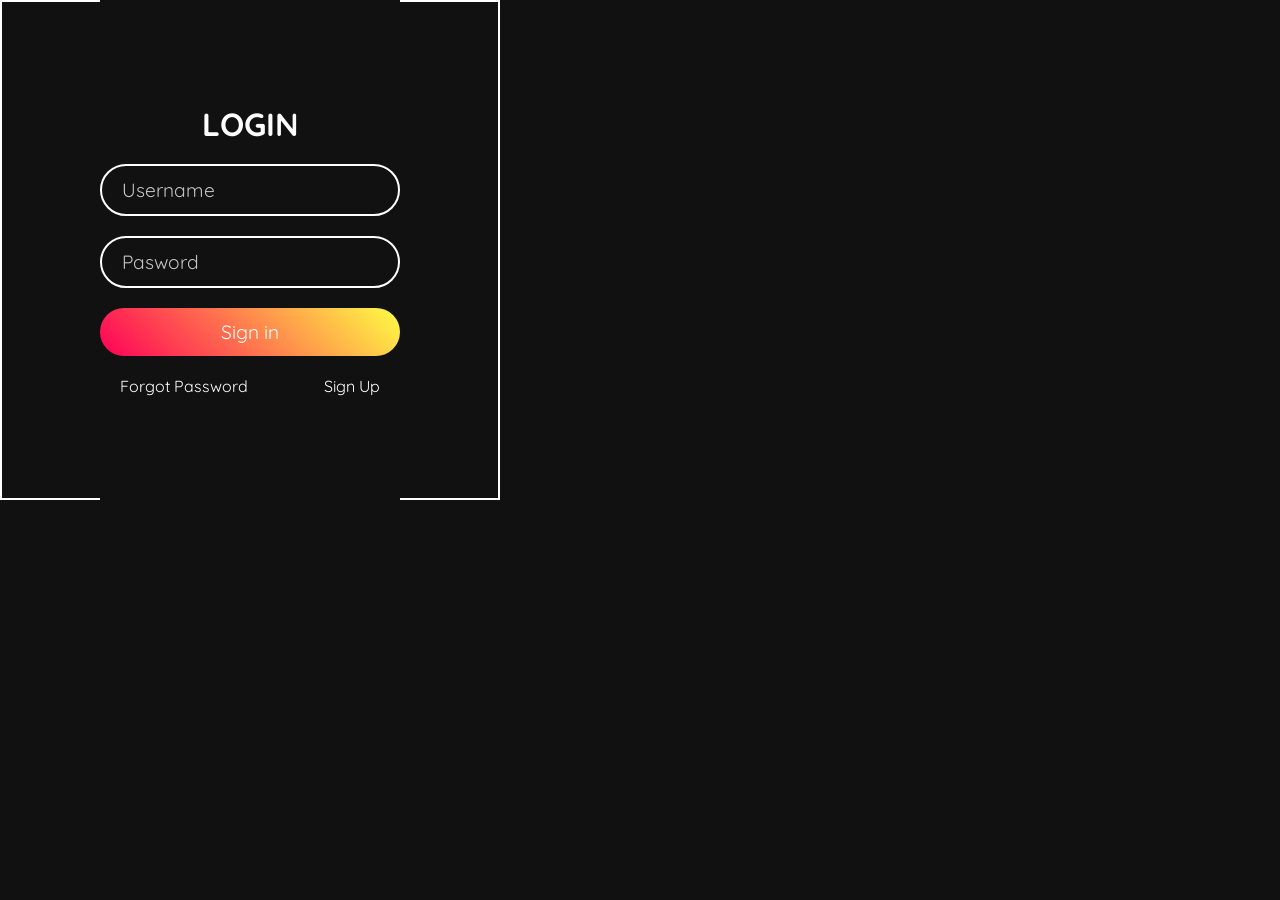
==== index.html @ ef8e7505 "Initial Commit" ====
<!DOCTYPE html>
<html lang="en">
<head>
    <meta charset="UTF-8">
    <meta name="viewport" content="width=, initial-scale=1.0">
    <link rel="preconnect" href="https://fonts.googleapis.com">
    <link rel="stylesheet" href="style.css">
<link rel="preconnect" href="https://fonts.gstatic.com" crossorigin>
<link href="https://fonts.googleapis.com/css2?family=Merriweather:ital,wght@0,300;0,400;0,700;0,900;1,300;1,400;1,700;1,900&family=Montserrat:ital,wght@0,100..900;1,100..900&family=Quicksand:wght@300..700&family=Sacramento&display=swap" rel="stylesheet">
    <title>Document</title>
</head>
<body>
    <form action="">
        <i class="neon1"></i>
        <i class="neon2"></i>
        <i class="neon3"></i>
        <div class="login">
            <h1>LOGIN</h1>
            <input type="text" placeholder="Username">
            <input type="text" placeholder="Pasword">
            <button>Sign in</button>
            <div class="soln-links">
                <p>Forgot Password</p>
                <p>Sign Up</p>
            </div>
        </div>
    </form>
</body>
</html>
---- style.css ----
:root{
    --yellow:#fffd44;
    --green:#00ff0a;
    --purple:#ff0057;
    --white:#fff;
    --black: #111
}
*{
    margin: 0;
    padding: 0;
    box-sizing: border-box;
    font-family: "Quicksand", sans-serif;
    align-items: center;
    background-color: var(--black);
}
form{
    width: 500px;
    height: 500px;
    display: flex;
    justify-content: center;
    align-items: center;
    position: relative;
}
.login{
    width: 300px;
    height: 100%;
    display: flex;
    justify-content: center;
    flex-direction: column;
    gap: 20px;
    z-index: 1;
}
h1{
    font-size: 2em;
    color: var(--white);
}
input{
    width: 100%;
    padding: 12px 20px;
    background: transparent;
    border: 2px solid var(--white);
    border-radius: 40px;
    outline: none;
    font-size: 1.2em;
    color: var(--white);
}
input::placeholder{
    color: rgba(255, 255, 255, 0.75);
}
button{
    width: 100%;
    padding: 12px 20px;
    border-radius: 40px;
    border: none;
    font-size: 1.2em;
    color: var(--white);
    cursor: pointer;
    transition: 0.5s;
    background: linear-gradient(45deg, var(--purple), var(--yellow));
}
button:hover{
    filter: drop-shadow(0 0 5px var(--yellow));
}
.soln-links{
    width: 100%;
    display: flex;
    align-items: center;
    justify-content: space-between;
    padding: 0 20px;
}
p{
    color: var(--white);
}
p:hover{
    color: var(--yellow);
}

i{
    position:absolute;
    border: 2px solid var(--white);
    inset: 0;
    transition: 0.5s;
}
.neon1{
    border-radius: 38% 62% 63% 37% / 41% 44% 56% 59%;
}
.neon2{
    border-radius: 41% 44% 56% 59% / 38% 62% 63% 37%;
}
.neon3{
    border-radius: 41% 44% 56% 59% / 38% 63% 63% %;
}
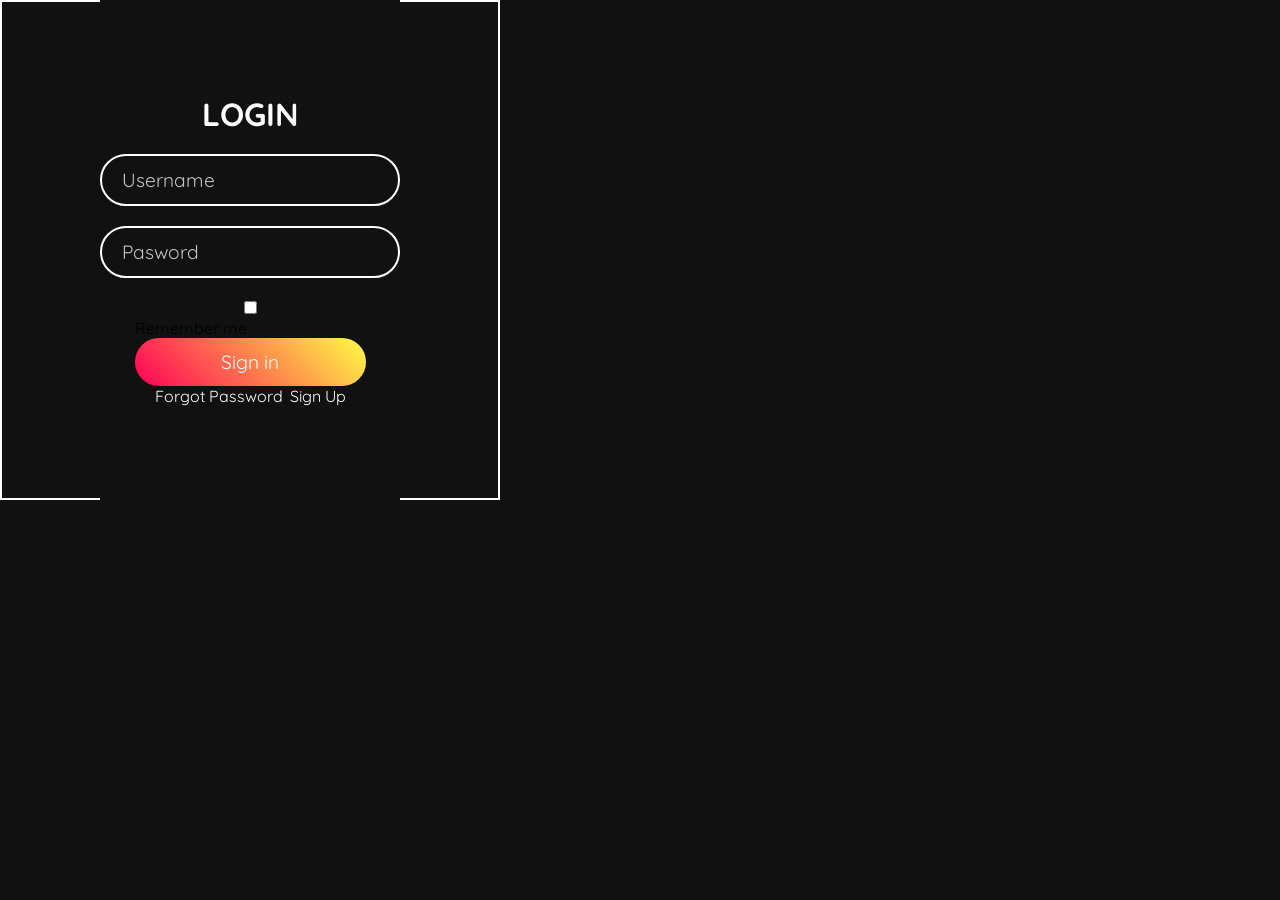
==== commit 0c6600d3: "Remember me" ====
--- a/index.html
+++ b/index.html
@@ -18,6 +18,9 @@
             <h1>LOGIN</h1>
             <input type="text" placeholder="Username">
             <input type="text" placeholder="Pasword">
+            <div class="remember-me">
+                <input type="checkbox" id="remember-me" name="remember-me">
+                <label for="remember-me">Remember me</label>
             <button>Sign in</button>
             <div class="soln-links">
                 <p>Forgot Password</p>
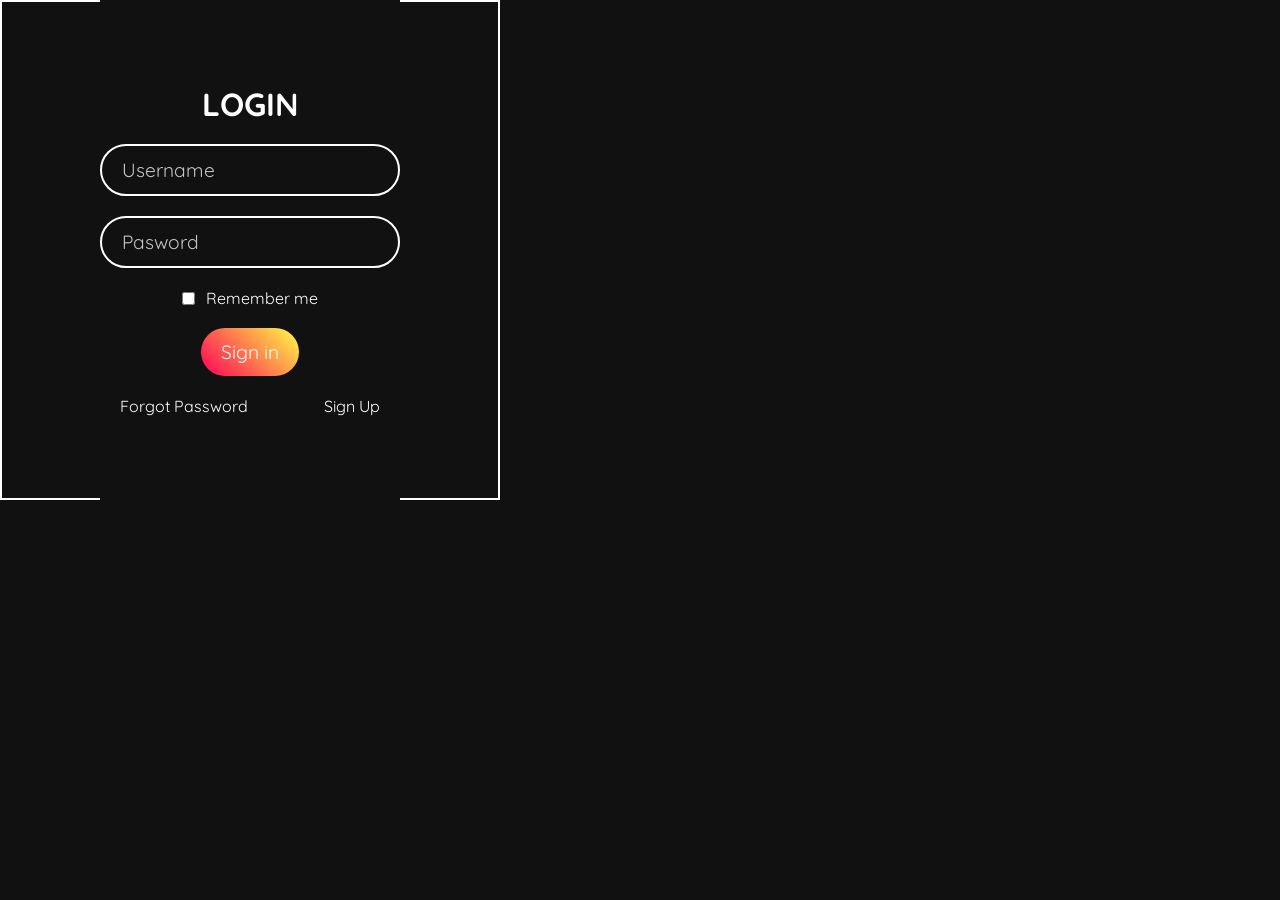
==== commit 43e1e78f: "new labels" ====
--- a/index.html
+++ b/index.html
@@ -14,19 +14,26 @@
         <i class="neon1"></i>
         <i class="neon2"></i>
         <i class="neon3"></i>
-        <div class="login">
+        <d class="login">
             <h1>LOGIN</h1>
             <input type="text" placeholder="Username">
             <input type="text" placeholder="Pasword">
-            <div class="remember-me">
-                <input type="checkbox" id="remember-me" name="remember-me">
-                <label for="remember-me">Remember me</label>
-            <button>Sign in</button>
+            
+               
+                <div class="remember-me">
+                    <input type="checkbox" id="remember-me" name="remember-me">
+                    <label for="remember-me">Remember me</label>
+                </div>
+               
+               <div>
+                <button>Sign in</button>
+               </div>
+        
             <div class="soln-links">
                 <p>Forgot Password</p>
                 <p>Sign Up</p>
             </div>
-        </div>
+        </d
     </form>
 </body>
 </html>
--- a/style.css
+++ b/style.css
@@ -67,6 +67,7 @@
     align-items: center;
     justify-content: space-between;
     padding: 0 20px;
+    gap: 20px;  
 }
 p{
     color: var(--white);
@@ -90,3 +91,12 @@
 .neon3{
     border-radius: 41% 44% 56% 59% / 38% 63% 63% %;
 }
+.remember-me label{
+    color: var(--white);
+    text-wrap: nowrap;
+    margin-left: 0.7rem;
+}
+.remember-me{
+    display: flex;
+    flex-direction: row;
+}
